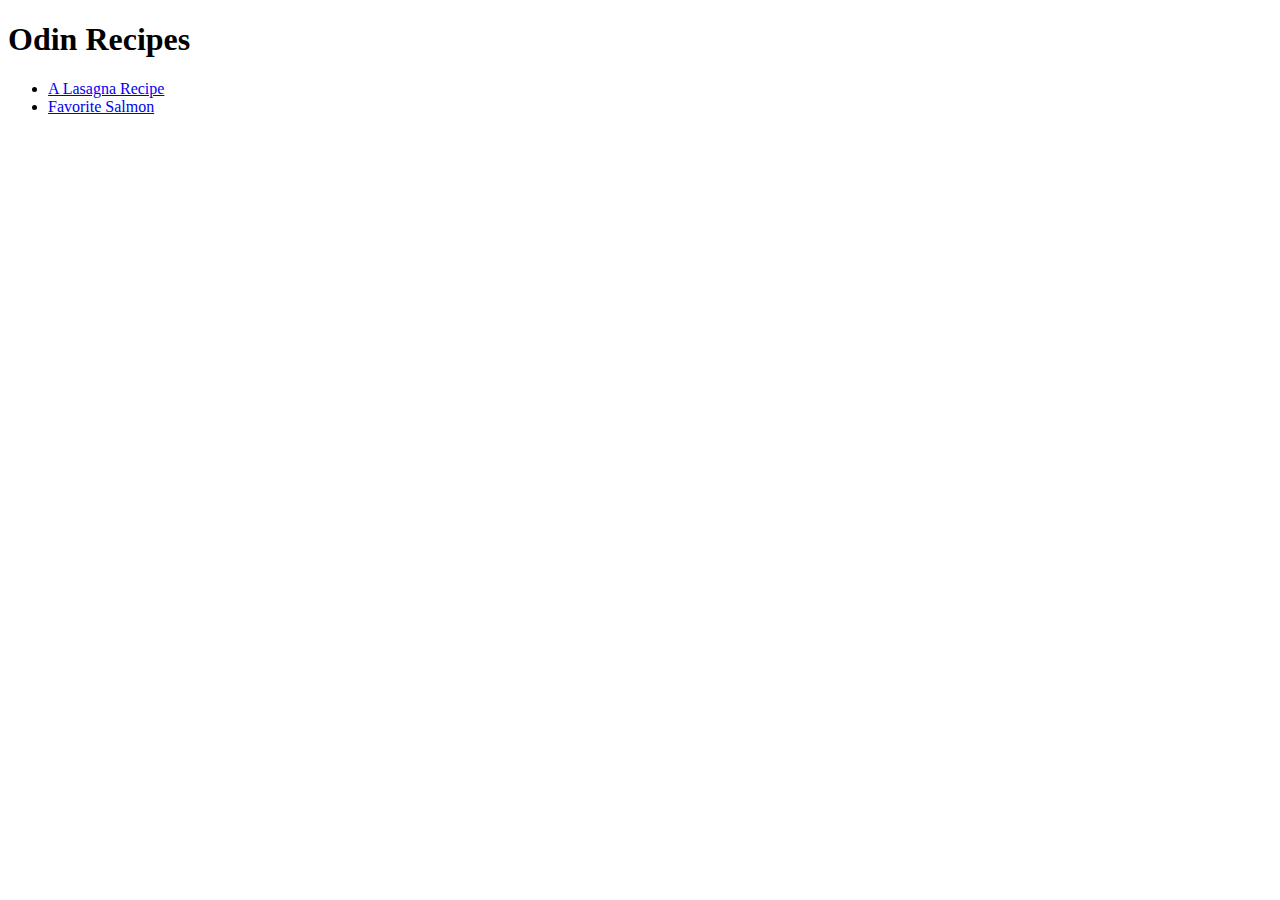
==== index.html @ bfc4f293 "Created Index html file and Salmon and Lasagna linked files within a new Pages directory." ====
<!DOCTYPE html>
<html lang="en">
<head>
    <meta charset="UTF-8">
    <meta name="viewport" content="width=device-width, initial-scale=1.0">
    <title>Odin Recipes HTML Practice</title>
</head>
<body>
    <h1>Odin Recipes</h1>
   <ul>
        <li><a href="./pages/lasagna.html" rel="noopener noreferrer" >A Lasagna Recipe</a></li>
        <li><a href="./pages/salmon.html" rel="noopener noreferrer" >Favorite Salmon</a></li>
   </ul> 
</body>
</html>
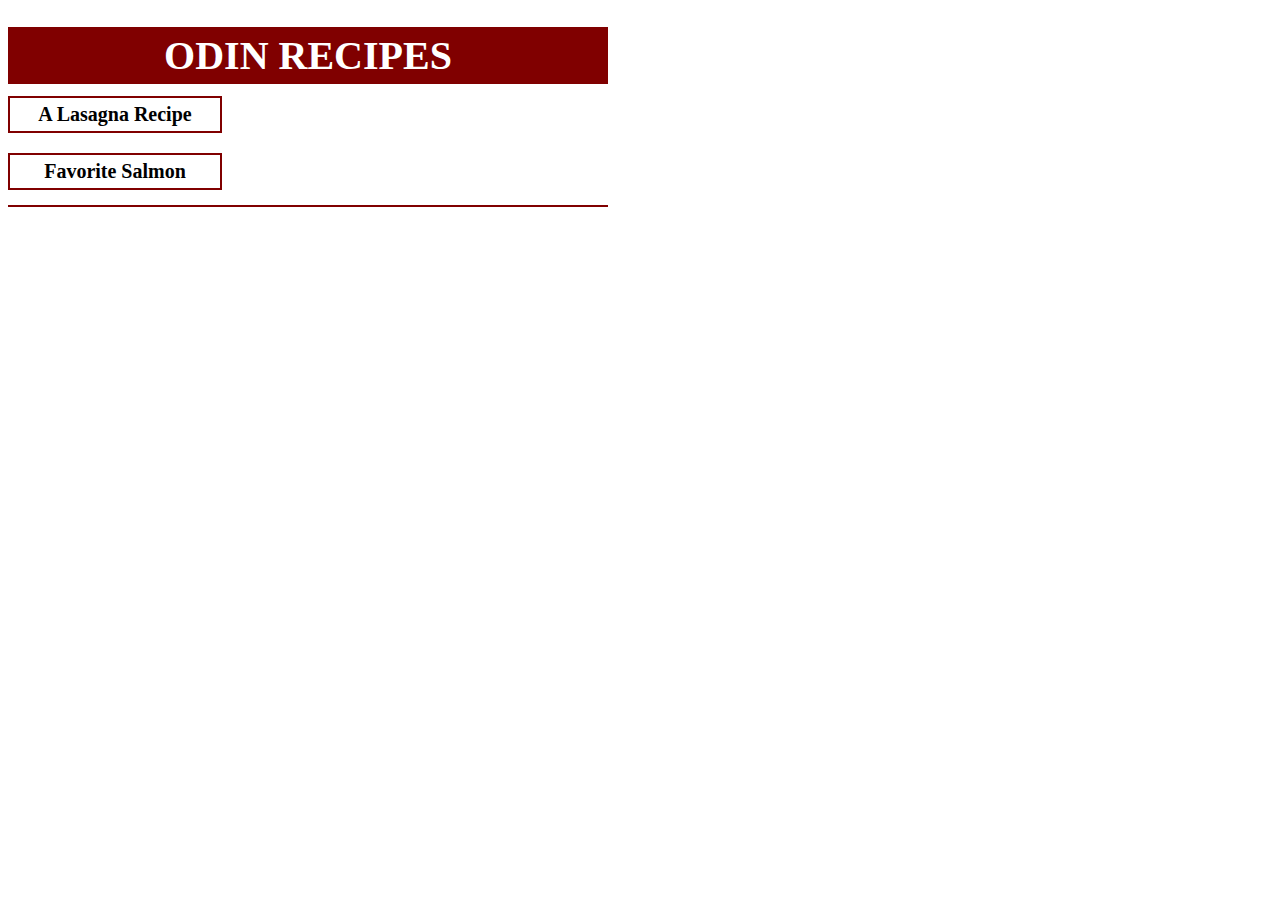
==== commit b915ac00: "added styles and updated HTML to make original pages look better" ====
--- a/index.html
+++ b/index.html
@@ -1,15 +1,19 @@
 <!DOCTYPE html>
 <html lang="en">
+
 <head>
     <meta charset="UTF-8">
     <meta name="viewport" content="width=device-width, initial-scale=1.0">
+    <link rel="stylesheet" href="./style.css">
     <title>Odin Recipes HTML Practice</title>
 </head>
+
 <body>
     <h1>Odin Recipes</h1>
-   <ul>
-        <li><a href="./pages/lasagna.html" rel="noopener noreferrer" >A Lasagna Recipe</a></li>
-        <li><a href="./pages/salmon.html" rel="noopener noreferrer" >Favorite Salmon</a></li>
-   </ul> 
+    <ul class="list">
+        <li><a href="./pages/lasagna.html" rel="noopener noreferrer">A Lasagna Recipe</a></li>
+        <li><a href="./pages/salmon.html" rel="noopener noreferrer">Favorite Salmon</a></li>
+    </ul>
 </body>
+
 </html>--- a/style.css
+++ b/style.css
@@ -0,0 +1,85 @@
+/*style css*/
+* {
+    font-family: 'Times New Roman', Times, serif;
+    font-size: 20px;
+}
+
+body {
+    max-width: 600px;
+}
+
+h1,
+h2,
+h3 {
+
+    color: white;
+    font-weight: 800;
+    background-color: maroon;
+    padding: 5px;
+
+}
+
+h1 {
+    font-size: 40px;
+    text-transform: uppercase;
+    text-align: center;
+}
+
+h2 {
+    font-size: 30px;
+    text-transform: capitalize;
+}
+
+h3 {
+    font-size: 20px;
+    font-style: italic;
+}
+
+.list {
+    padding-top: 10px;
+    padding-left: 0px;
+    margin-top: -2em;
+}
+
+li {
+    padding-top: 15px;
+    margin-bottom: 5px;
+}
+
+.items>li {
+
+    list-style: none;
+
+}
+
+ul,
+ol {
+    padding-bottom: 10px;
+    border-bottom: 2px solid maroon;
+}
+
+a,
+a:visited {
+    font-weight: 800;
+    text-decoration: none;
+    text-align: center;
+    border: 2px solid maroon;
+    padding: 5px;
+    color: black;
+    min-width: 100px;
+    max-width: 200px;
+    display: block;
+}
+
+a:hover {
+    background-color: maroon;
+    color: white;
+}
+
+.description .sub {
+    font-style: italic;
+}
+
+.sub {
+    text-decoration: underline;
+}